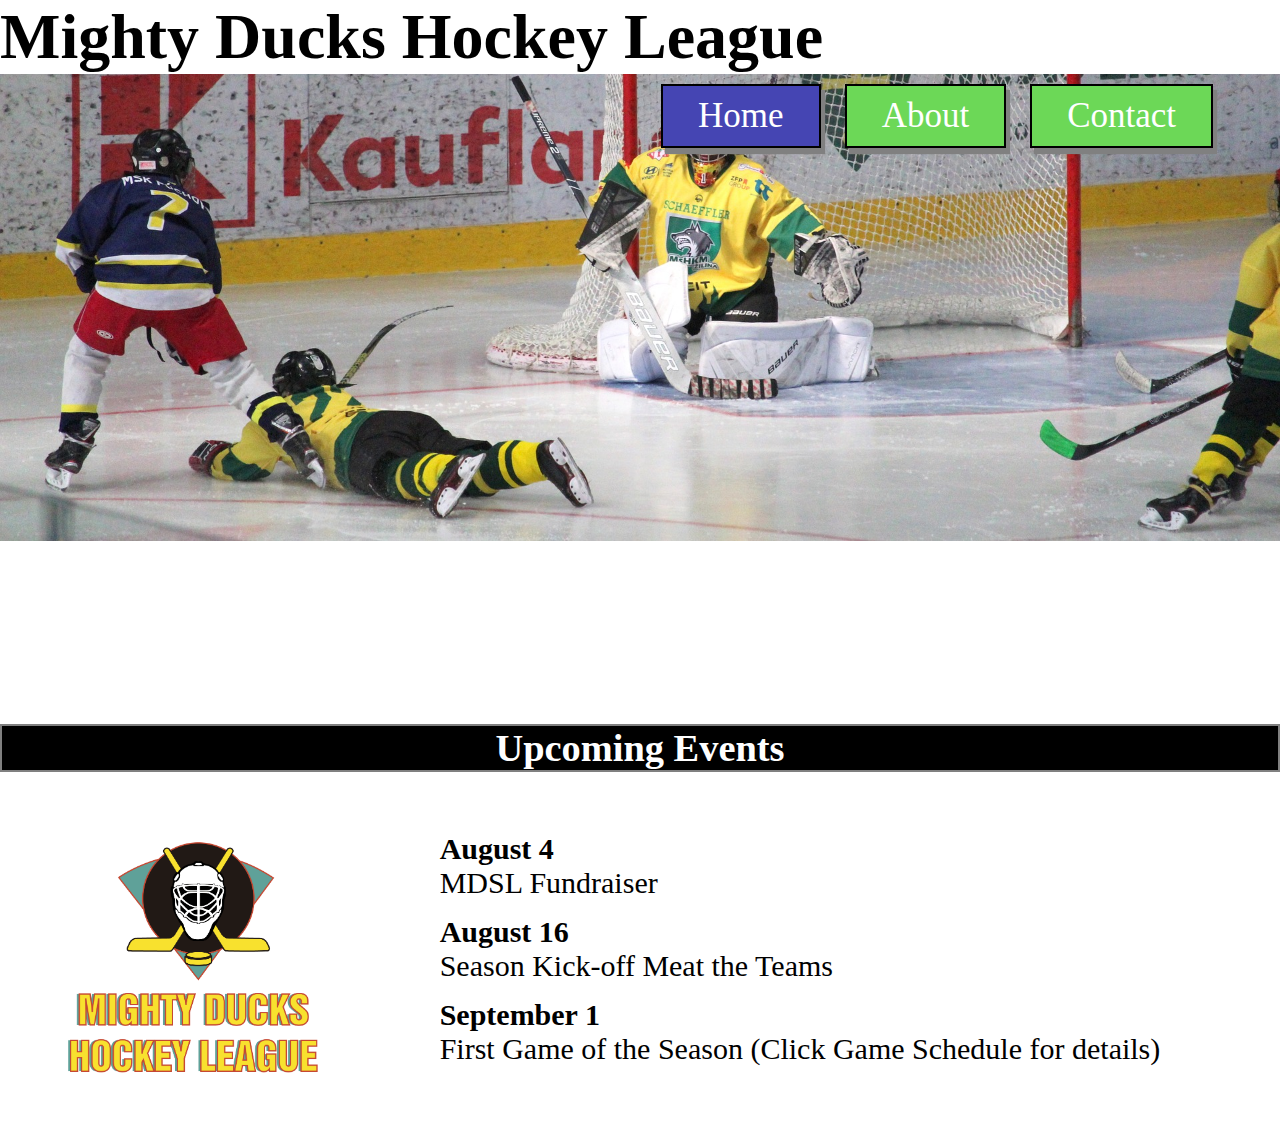
==== index.html @ 4ec2cb45 "nueva version" ====
<!DOCTYPE html>
<html lang="en">

<head>
    <meta charset="UTF-8">
    <meta http-equiv="X-UA-Compatible" content="IE=edge">
    <meta name="viewport" content="width=device-width, initial-scale=1.0">
    <link rel="stylesheet" href="style.css">
    <link rel="shortcut icon" href="/tasks/assets/Logo_Mighty_ducks-01.png" type="image/x-icon">
    <title>Home</title>
</head>

<body>
    <header>
        <h1>Mighty Ducks Hockey League</h1>
        <div class="image">
            <nav>
                <a href="./index.html" class="active">Home</a>
                <a href="./about.html">About</a>
                <a href="./contact.html">Contact</a>
            </nav>
        </div>
    </header>
    <main>
        <section>
            <div class="titulomain">
                <h2>Upcoming Events</h2>
            </div>
        </section>
        <div class="cuerpo">
            <img id="logo" src="./assets/Logo_Mighty_ducks-01.png" alt="logo">
            <div class="cuerpo2">
                <ul>
                    <li> <strong>August 4</strong></li>
                    <li> MDSL Fundraiser</li>
                </ul>
                <ul>
                    <li> <strong> August 16 </strong></li>
                    <li>Season Kick-off Meat the Teams</li>
                </ul>
                <ul>
                    <li> <strong> September 1</strong></li>
                    <li> First Game of the Season (Click Game Schedule for details)</li>
                </ul>
            </div>


        </div>


    </main>

</body>

</html>
---- style.css ----
*{
  box-sizing: border-box;
  padding: 0;
  margin: 0;
}

header>h1 {
  font-size: 5vw;
  /* lo deje en vw porque si me fijo en mi pc con px se ve de una forma con el monitor y en la note que uso otra resolución se ve más gigante*/

}

.image {
  background: url(./assets/design1_image2.jpg);
  height: 650px;
  background-size: contain;
  background-position: top;
  background-repeat: no-repeat;
  background-attachment: fixed;
  position: relative;
  
}

#logo {

  /* background:url(./assets/Logo_Mighty ducks-01.png);
  background-repeat: no-repeat;
  background-size: contain;    !!!desaparece la imagen si la uso y aplico display flex o inline block*/
  height: 300px;
  top: -25px;
  position: relative;
}

nav {
  top: -2px;
  right: 55px;
  position: absolute;
  text-align: right;
  display: flex;
  flex-direction:row;

}

nav>a {
  background-color: rgb(108, 216, 87);
  color: white;
  padding: 10px 35px;
  margin: 12px;
  text-decoration: none;
  font-size: 35px;
  border: 2px solid black;
  box-shadow: 4px 6px 1px gray;
  
}

.titulomain {
  width: 100%;
  margin-bottom: 60px;
  font-size: 2vw;
  /* lo deje en vw porque si me fijo en mi pc con px se ve de una forma con el monitor y en la note que uso otra resolución se ve más gigante*/
  border: 2px solid gray;
  background-color: black;
  color: white;
}

.titulomain>h2 {
  text-align: center;
}

.cuerpo {
  margin-left: 50px;
  display: flex;
}

.cuerpo2 {
  font-size: 30px;
  margin-left: 100px;
}

div>ul {
  margin-bottom: 15px;
  list-style: none;
}

.about-espaciado>h2 {
  margin-top: 45px;
}

.about-espaciado>p {

  text-indent: 70px;
}

nav>a.active {
  background: rgba(69, 69, 179);
}
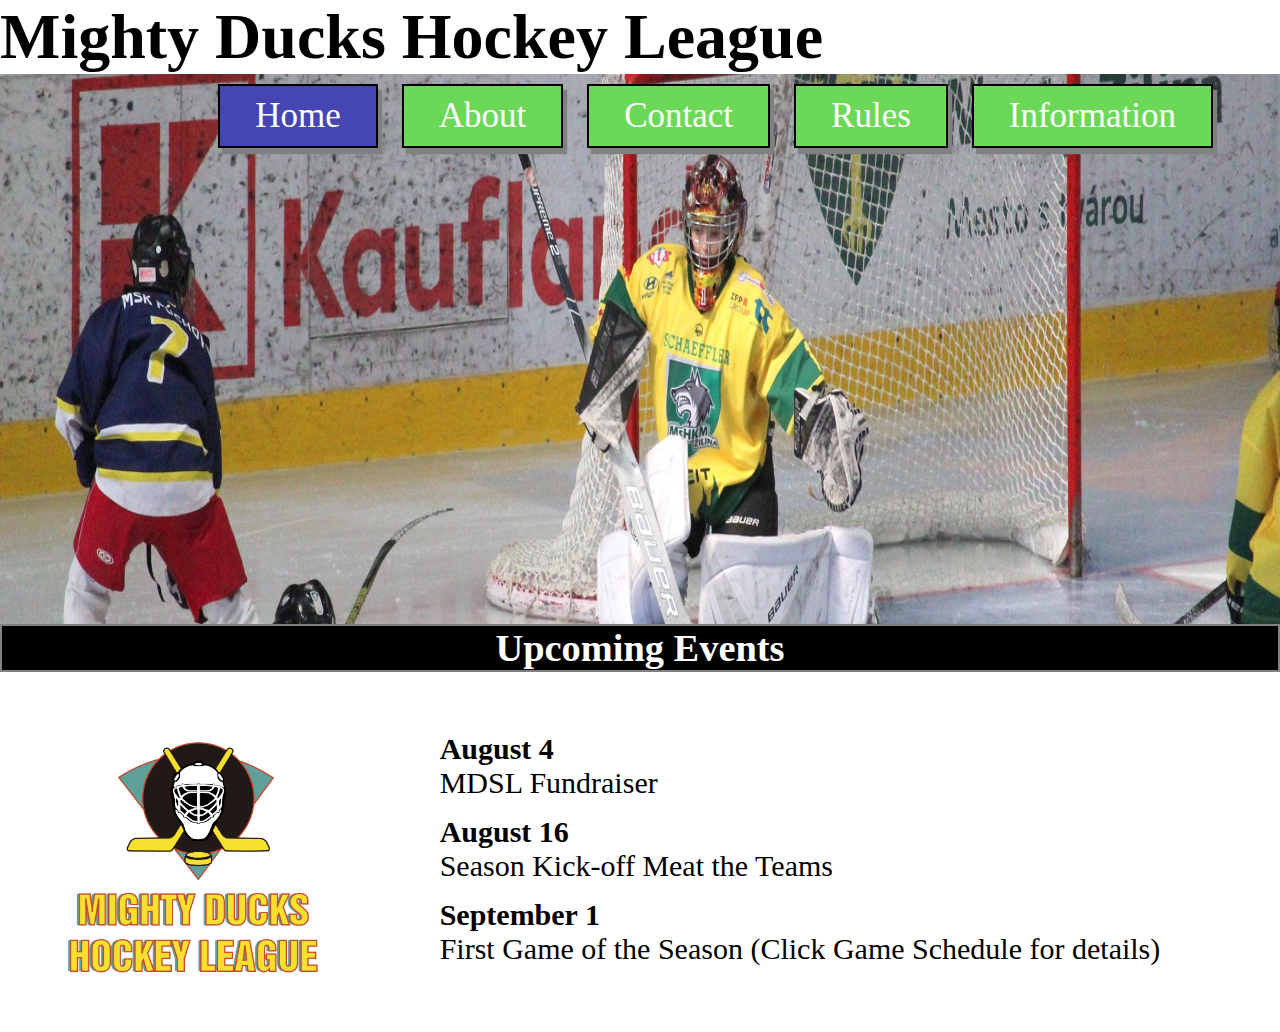
==== commit 7ce3a26e: "nuevas páginas" ====
--- a/index.html
+++ b/index.html
@@ -18,6 +18,8 @@
                 <a href="./index.html" class="active">Home</a>
                 <a href="./about.html">About</a>
                 <a href="./contact.html">Contact</a>
+                <a href="./rules.html">Rules</a>
+                <a href="./Game-Information.html">Information</a>
             </nav>
         </div>
     </header>
@@ -29,7 +31,7 @@
         </section>
         <div class="cuerpo">
             <img id="logo" src="./assets/Logo_Mighty_ducks-01.png" alt="logo">
-            <div class="cuerpo2">
+            <div class="cuerpo2 lista">
                 <ul>
                     <li> <strong>August 4</strong></li>
                     <li> MDSL Fundraiser</li>
--- a/style.css
+++ b/style.css
@@ -12,9 +12,9 @@
 
 .image {
   background: url(./assets/design1_image2.jpg);
-  height: 650px;
-  background-size: contain;
-  background-position: top;
+  height:550px;
+  background-size: 100% 100%;
+  background-position:top;
   background-repeat: no-repeat;
   background-attachment: fixed;
   position: relative;
@@ -77,7 +77,7 @@
   margin-left: 100px;
 }
 
-div>ul {
+.lista>ul {
   margin-bottom: 15px;
   list-style: none;
 }
@@ -86,11 +86,77 @@
   margin-top: 45px;
 }
 
-.about-espaciado>p {
+.about-espaciado>p{
 
   text-indent: 70px;
 }
 
 nav>a.active {
   background: rgba(69, 69, 179);
+}
+
+.policy>li{
+
+  padding: 13px 13px;
+
+}
+
+
+.centrado{
+  padding:2%;
+  position: relative;
+  bottom: 41px;
+}
+.centrado>h2,h3,h4{
+  
+  text-align:center;
+  padding:10px;
+}
+
+.estructura>h3{
+  padding:19px 13px;
+  text-align: left;
+}
+
+.estructura{
+  width:80%;
+  margin-left:auto;
+  margin-right:auto;
+  position: relative;
+  bottom: 30px;
+}
+
+.estructura>ul{
+  list-style-type:circle;
+  padding-left:12%;
+}
+.left h4,p{
+  text-align:left;
+  padding-top: 10px;
+
+}
+th{
+
+ 
+  text-align: left;
+}
+
+.flex{
+  display:flex;
+  flex-direction:column;
+}
+
+
+  table {
+    position: relative;
+    right:6%;
+   border-spacing:77px 4px;
+    table-layout:auto;
+    width:82vw;
+  }
+td{
+  width: 1.5em;
+  height: 1.5em;
+  background: #d2d2d2;
+ 
 }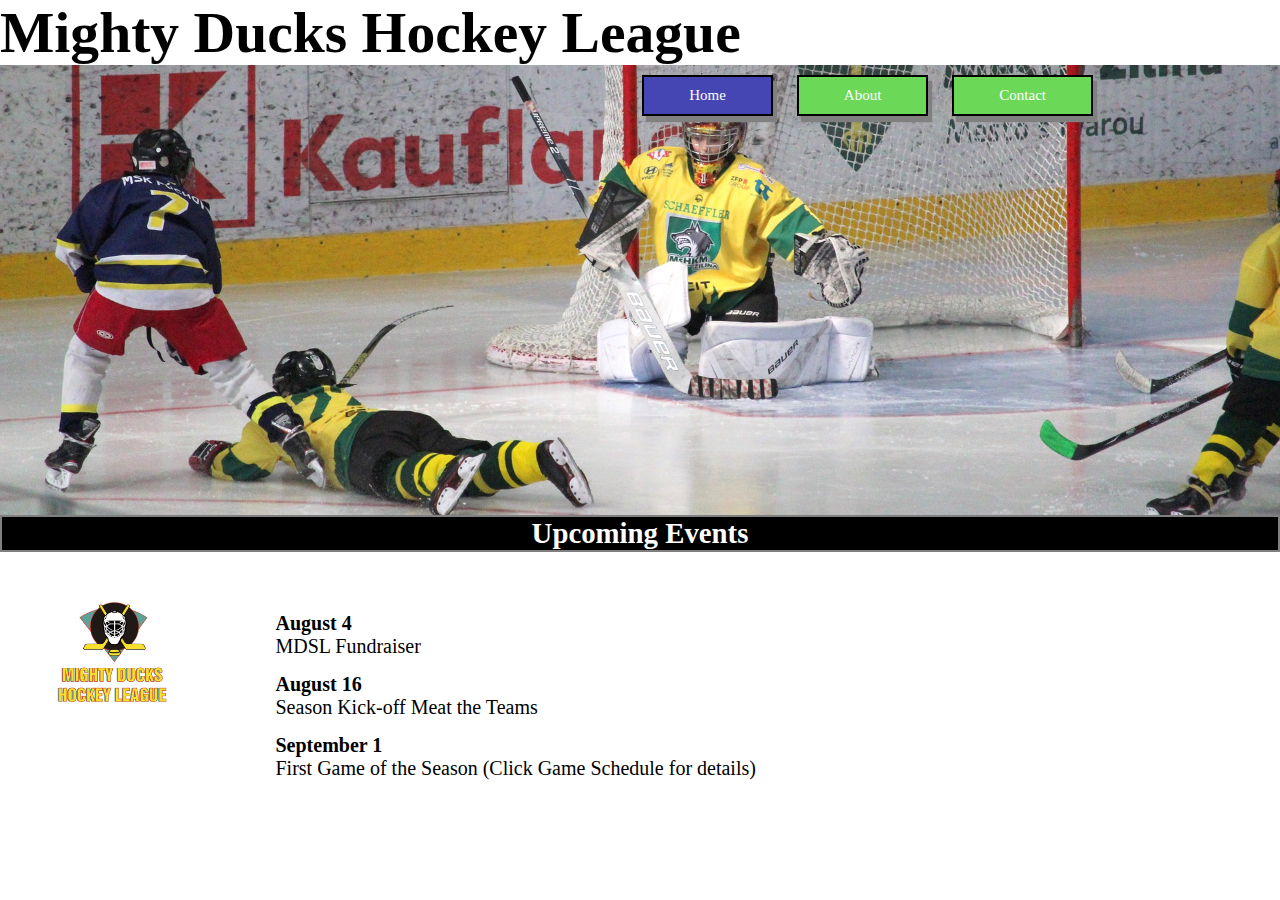
==== commit bbf6e5fb: "carpeta img y css" ====
--- a/index.html
+++ b/index.html
@@ -5,8 +5,8 @@
     <meta charset="UTF-8">
     <meta http-equiv="X-UA-Compatible" content="IE=edge">
     <meta name="viewport" content="width=device-width, initial-scale=1.0">
-    <link rel="stylesheet" href="style.css">
-    <link rel="shortcut icon" href="/tasks/assets/Logo_Mighty_ducks-01.png" type="image/x-icon">
+    <link rel="stylesheet" href="/assets/css/style.css">
+    <link rel="shortcut icon" href="/assets/img/Logo_Mighty_ducks-01.png" type="image/png">
     <title>Home</title>
 </head>
 
@@ -18,8 +18,6 @@
                 <a href="./index.html" class="active">Home</a>
                 <a href="./about.html">About</a>
                 <a href="./contact.html">Contact</a>
-                <a href="./rules.html">Rules</a>
-                <a href="./Game-Information.html">Information</a>
             </nav>
         </div>
     </header>
@@ -30,8 +28,8 @@
             </div>
         </section>
         <div class="cuerpo">
-            <img id="logo" src="./assets/Logo_Mighty_ducks-01.png" alt="logo">
-            <div class="cuerpo2 lista">
+            <img id="logo" src="./assets/img/Logo_Mighty_ducks-01.png" alt="logo">
+            <div class="cuerpo2">
                 <ul>
                     <li> <strong>August 4</strong></li>
                     <li> MDSL Fundraiser</li>
--- a/assets/css/style.css
+++ b/assets/css/style.css
@@ -0,0 +1,96 @@
+*{
+  box-sizing: border-box;
+  padding: 0;
+  margin: 0;
+}
+
+header>h1 {
+  font-size: 4.5vw;
+  /* lo deje en vw porque si me fijo en mi pc con px se ve de una forma con el monitor y en la note que uso otra resolución se ve más gigante*/
+
+}
+
+.image {
+  background: url(/assets/img/design1_image2.jpg);
+  height: 450px;
+  background-size: contain;
+  background-position: top;
+  background-repeat: no-repeat;
+  background-attachment: fixed;
+  position: relative;
+  
+}
+
+#logo {
+
+  /* background:url(./assets/Logo_Mighty ducks-01.png);
+  background-repeat: no-repeat;
+  background-size: contain;    !!!desaparece la imagen si la uso y aplico display flex o inline block*/
+  height:130px;
+  top: -25px;
+  position: relative;
+}
+
+nav {
+  top: -2px;
+  right: 175px;
+  position: absolute;
+  text-align: right;
+  display: flex;
+  flex-direction:row;
+
+}
+
+nav>a {
+  background-color: rgb(108, 216, 87);
+  color: white;
+  padding: 10px 45px;
+  margin: 12px;
+  text-decoration: none;
+  font-size: 15px;
+  border: 2px solid black;
+  box-shadow: 4px 6px 1px gray;
+  
+}
+
+.titulomain {
+  width: 100%;
+  margin-bottom: 60px;
+  font-size: 1.5vw;
+  /* lo deje en vw porque si me fijo en mi pc con px se ve de una forma con el monitor y en la note que uso otra resolución se ve más gigante*/
+  border: 2px solid gray;
+  background-color: black;
+  color: white;
+}
+
+.titulomain>h2 {
+  text-align: center;
+}
+
+.cuerpo {
+  margin-left: 50px;
+  display: flex;
+}
+
+.cuerpo2 {
+  font-size: 20px;
+  margin-left: 100px;
+}
+
+div>ul {
+  margin-bottom: 15px;
+  list-style: none;
+}
+
+.about-espaciado>h2 {
+  margin-top: 45px;
+}
+
+.about-espaciado>p {
+
+  text-indent: 30px;
+}
+
+nav>a.active {
+  background: rgba(69, 69, 179);
+}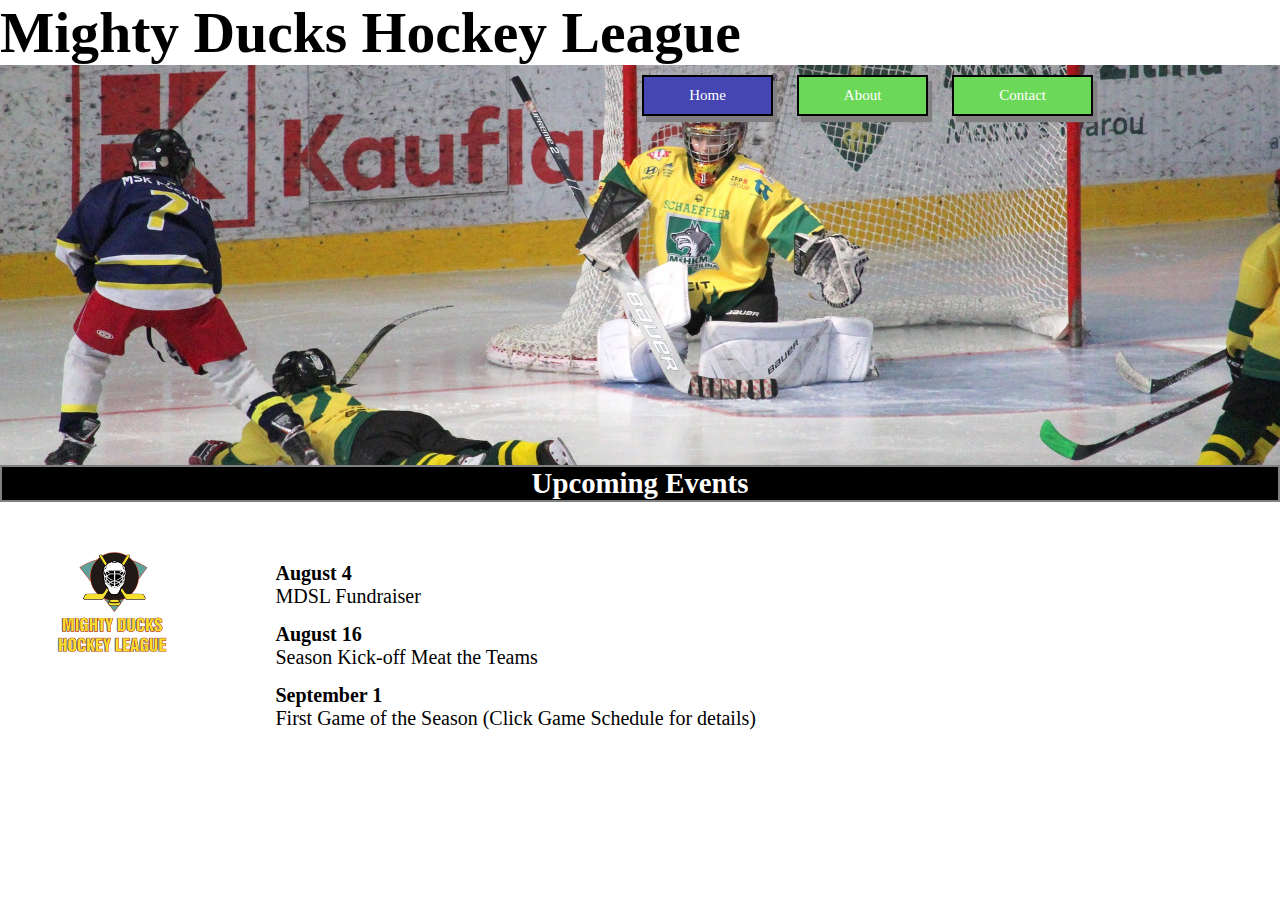
==== commit 9bf050e7: "arreglo flavicon,rutas y subcarpetas" ====
--- a/index.html
+++ b/index.html
@@ -5,8 +5,8 @@
     <meta charset="UTF-8">
     <meta http-equiv="X-UA-Compatible" content="IE=edge">
     <meta name="viewport" content="width=device-width, initial-scale=1.0">
-    <link rel="stylesheet" href="/assets/css/style.css">
-    <link rel="shortcut icon" href="/assets/img/Logo_Mighty_ducks-01.png" type="image/png">
+    <link rel="stylesheet" href="./assets/style.css">
+  <link rel="shortcut icon" href="./img/Logo_Mighty_ducks-01.png" type="image/png">
     <title>Home</title>
 </head>
 
@@ -28,7 +28,7 @@
             </div>
         </section>
         <div class="cuerpo">
-            <img id="logo" src="./assets/img/Logo_Mighty_ducks-01.png" alt="logo">
+            <img id="logo" src="./img/Logo_Mighty_ducks-01.png" alt="logo">
             <div class="cuerpo2">
                 <ul>
                     <li> <strong>August 4</strong></li>
--- a/assets/style.css
+++ b/assets/style.css
@@ -0,0 +1,96 @@
+*{
+  box-sizing: border-box;
+  padding: 0;
+  margin: 0;
+}
+
+header>h1 {
+  font-size: 4.5vw;
+  /* lo deje en vw porque si me fijo en mi pc con px se ve de una forma con el monitor y en la note que uso otra resolución se ve más gigante*/
+
+}
+
+.image {
+  background: url(../img/design1_image2.jpg);
+  height: 400px;
+  background-size: contain;
+  background-position: top;
+  background-repeat: no-repeat;
+  background-attachment: fixed;
+  position: relative;
+  
+}
+
+#logo {
+
+  /* background:url(./assets/Logo_Mighty ducks-01.png);
+  background-repeat: no-repeat;
+  background-size: contain;    !!!desaparece la imagen si la uso y aplico display flex o inline block*/
+  height:130px;
+  top: -25px;
+  position: relative;
+}
+
+nav {
+  top: -2px;
+  right: 175px;
+  position: absolute;
+  text-align: right;
+  display: flex;
+  flex-direction:row;
+
+}
+
+nav>a {
+  background-color: rgb(108, 216, 87);
+  color: white;
+  padding: 10px 45px;
+  margin: 12px;
+  text-decoration: none;
+  font-size: 15px;
+  border: 2px solid black;
+  box-shadow: 4px 6px 1px gray;
+  
+}
+
+.titulomain {
+  width: 100%;
+  margin-bottom: 60px;
+  font-size: 1.5vw;
+  /* lo deje en vw porque si me fijo en mi pc con px se ve de una forma con el monitor y en la note que uso otra resolución se ve más gigante*/
+  border: 2px solid gray;
+  background-color: black;
+  color: white;
+}
+
+.titulomain>h2 {
+  text-align: center;
+}
+
+.cuerpo {
+  margin-left: 50px;
+  display: flex;
+}
+
+.cuerpo2 {
+  font-size: 20px;
+  margin-left: 100px;
+}
+
+div>ul {
+  margin-bottom: 15px;
+  list-style: none;
+}
+
+.about-espaciado>h2 {
+  margin-top: 45px;
+}
+
+.about-espaciado>p {
+
+  text-indent: 30px;
+}
+
+nav>a.active {
+  background: rgba(69, 69, 179);
+}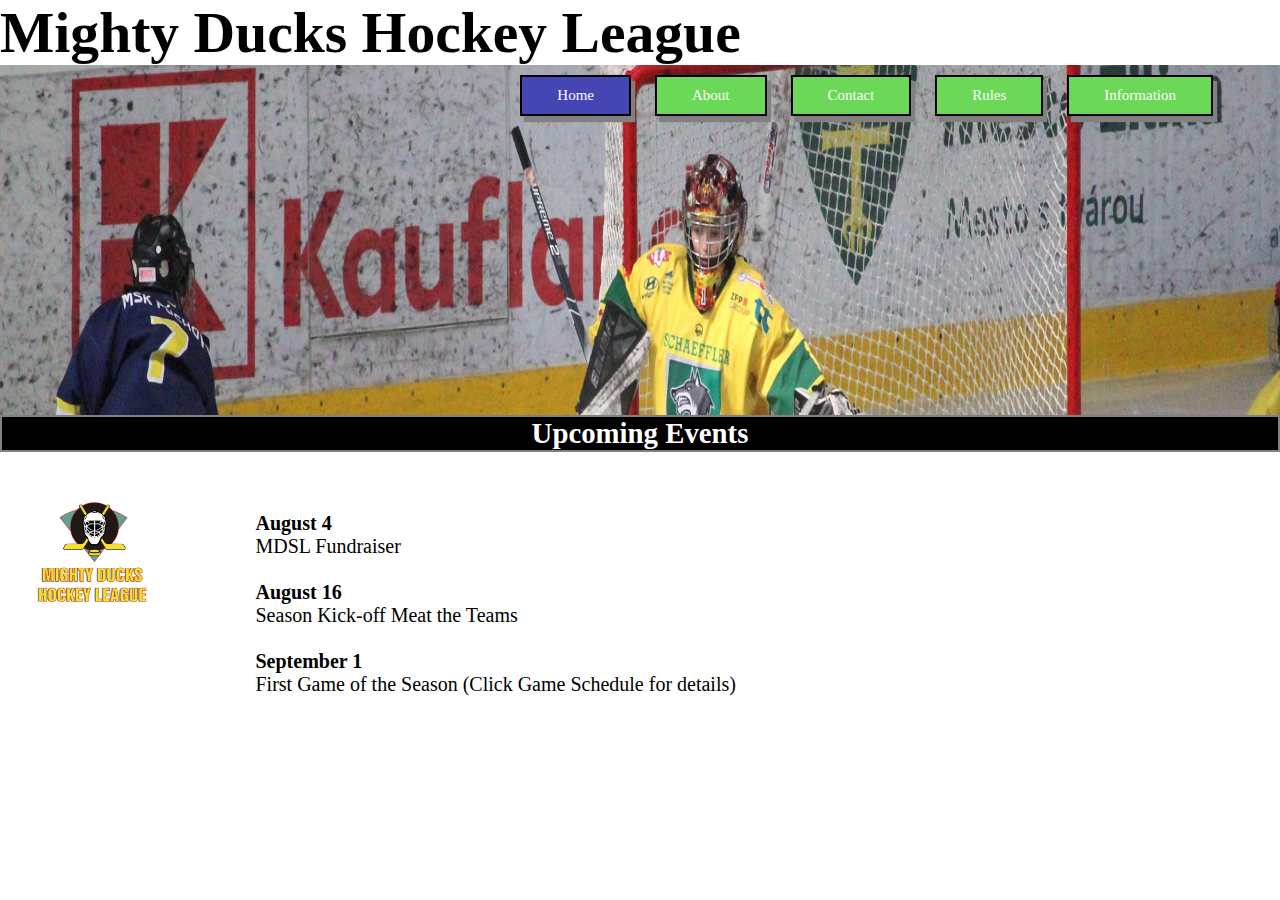
==== commit 5a4e24e9: "arreglo tamaño y ubicaciones" ====
--- a/index.html
+++ b/index.html
@@ -18,6 +18,8 @@
                 <a href="./index.html" class="active">Home</a>
                 <a href="./about.html">About</a>
                 <a href="./contact.html">Contact</a>
+                <a href="./rules.html">Rules</a>
+                <a href="./Game-Information.html">Information</a>
             </nav>
         </div>
     </header>
@@ -30,13 +32,17 @@
         <div class="cuerpo">
             <img id="logo" src="./img/Logo_Mighty_ducks-01.png" alt="logo">
             <div class="cuerpo2">
-                <ul>
+               
+              <ul>
+                
                     <li> <strong>August 4</strong></li>
                     <li> MDSL Fundraiser</li>
                 </ul>
                 <ul>
+                  <br>
                     <li> <strong> August 16 </strong></li>
                     <li>Season Kick-off Meat the Teams</li>
+                    <br>
                 </ul>
                 <ul>
                     <li> <strong> September 1</strong></li>
--- a/assets/style.css
+++ b/assets/style.css
@@ -1,4 +1,4 @@
-*{
+* {
   box-sizing: border-box;
   padding: 0;
   margin: 0;
@@ -12,13 +12,17 @@
 
 .image {
   background: url(../img/design1_image2.jpg);
-  height: 400px;
-  background-size: contain;
+  height: 350px;
+  background-size: 100% 100%;
   background-position: top;
   background-repeat: no-repeat;
   background-attachment: fixed;
   position: relative;
-  
+
+}
+
+.inlineblock {
+  display: inline-block;
 }
 
 #logo {
@@ -26,31 +30,59 @@
   /* background:url(./assets/Logo_Mighty ducks-01.png);
   background-repeat: no-repeat;
   background-size: contain;    !!!desaparece la imagen si la uso y aplico display flex o inline block*/
-  height:130px;
+  height: 130px;
   top: -25px;
   position: relative;
+}
+
+#logo2 {
+
+  /* background:url(./assets/Logo_Mighty ducks-01.png);
+    background-repeat: no-repeat;
+    background-size: contain;    !!!desaparece la imagen si la uso y aplico display flex o inline block*/
+  height: 130px;
+ top: -165px;
+  left: 79px;
+  position: relative;
+
+
+
+}
+
+#logo3 {
+
+  /* background:url(./assets/Logo_Mighty ducks-01.png);
+  background-repeat: no-repeat;
+  background-size: contain;    !!!desaparece la imagen si la uso y aplico display flex o inline block*/
+  height: 130px;
+  top: -111px;
+  left: 79px;
+  position: relative;
+  
+
+
 }
 
 nav {
   top: -2px;
-  right: 175px;
+  right: 55px;
   position: absolute;
   text-align: right;
   display: flex;
-  flex-direction:row;
+  flex-direction: row;
 
 }
 
 nav>a {
   background-color: rgb(108, 216, 87);
   color: white;
-  padding: 10px 45px;
+  padding: 10px 35px;
   margin: 12px;
   text-decoration: none;
   font-size: 15px;
   border: 2px solid black;
   box-shadow: 4px 6px 1px gray;
-  
+
 }
 
 .titulomain {
@@ -68,16 +100,20 @@
 }
 
 .cuerpo {
-  margin-left: 50px;
+  margin-left: 30px;
   display: flex;
 }
 
 .cuerpo2 {
   font-size: 20px;
   margin-left: 100px;
-}
-
-div>ul {
+
+}
+
+.cuerpo2>ul{
+  list-style: none;
+}
+.lista>ul {
   margin-bottom: 15px;
   list-style: none;
 }
@@ -88,9 +124,131 @@
 
 .about-espaciado>p {
 
-  text-indent: 30px;
+  text-indent: 50px;
 }
 
 nav>a.active {
   background: rgba(69, 69, 179);
+}
+
+.policy>li {
+
+  padding: 13px 13px;
+
+}
+
+
+.centrado {
+  padding-top: 2%;
+  position: relative;
+  bottom: 41px;
+  height: 10%;
+}
+
+.centrado>h2,
+h3,
+h4 {
+
+  text-align: center;
+  padding: 10px;
+
+}
+
+.estructura>h3 {
+  padding: 19px 13px;
+  text-align: left;
+}
+
+.estructura {
+  width: 80%;
+  margin-left: auto;
+  margin-right: auto;
+  position: relative;
+  bottom: 60px;
+}
+
+.estructura>ul {
+  list-style-type: circle;
+  padding-left: 12%;
+}
+
+.left h4,
+p {
+  text-align: left;
+  padding-top: 10px;
+
+}
+
+th {
+  text-align: left;
+}
+
+.flex {
+  display: flex;
+  flex-direction: column;
+  align-items: flex-start;
+}
+
+.flex2 {
+  display: flex;
+  flex-direction: row;
+  align-items: flex-start;
+  position: relative; /* lo corrí 50 px xq sino me aparece un desbordado a la derecha al usar el flex en la página rules */
+  left: -50px; 
+}
+
+table {
+  margin-top: 20px;
+  position: relative;
+  right: -25%;
+  width: 62vw;
+}
+
+td {
+  width: 71px;
+  height: 2.5em;
+}
+
+.play-means>ul {
+  position: relative;
+  left: 3%;
+  list-style-type:circle;
+}
+
+caption {
+  text-align: left;
+  margin-bottom: 5px;
+}
+
+
+.textodown {
+ margin-top: 50px;
+  margin-left:206px;
+  position: relative;
+  left: 220px;
+
+}
+.textodown>p{
+  margin-left:10px; 
+}
+
+.espaciado2 h3 {
+
+  display: inline-block;
+  margin-right: 100px;
+
+}
+#centrado-rules{
+position:relative;
+top: -60px;
+}
+
+#tabla-ubicacion{
+  position: relative;
+  top: 40px;
+}
+#tabla-ubicacion>h3,i{
+  text-align: left;
+  position: relative;
+  left: 220px;
 }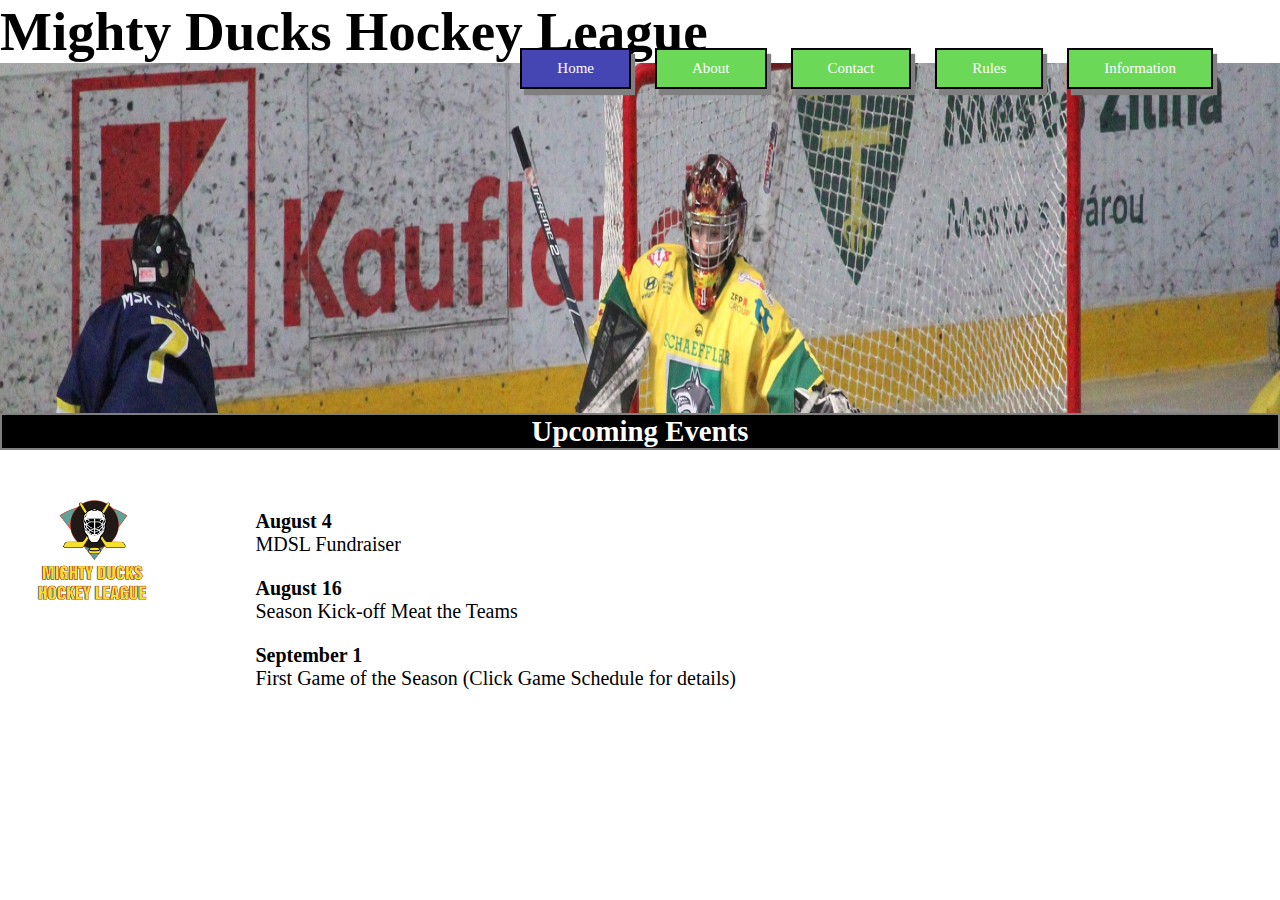
==== commit 69df57e1: "últimos cambios" ====
--- a/index.html
+++ b/index.html
@@ -1,61 +1,50 @@
 <!DOCTYPE html>
-<html lang="en">
-
-<head>
+<html lang="es">
+  <head>
     <meta charset="UTF-8">
     <meta http-equiv="X-UA-Compatible" content="IE=edge">
     <meta name="viewport" content="width=device-width, initial-scale=1.0">
     <link rel="stylesheet" href="./assets/style.css">
-  <link rel="shortcut icon" href="./img/Logo_Mighty_ducks-01.png" type="image/png">
+    <link rel="shortcut icon" href="./img/Logo_Mighty_ducks-01.png" type="image/png">
     <title>Home</title>
-</head>
+  </head>
 
-<body>
+  <body>
     <header>
-        <h1>Mighty Ducks Hockey League</h1>
-        <div class="image">
-            <nav>
-                <a href="./index.html" class="active">Home</a>
-                <a href="./about.html">About</a>
-                <a href="./contact.html">Contact</a>
-                <a href="./rules.html">Rules</a>
-                <a href="./Game-Information.html">Information</a>
-            </nav>
-        </div>
+      <h1>Mighty Ducks Hockey League</h1>
+      <div class="image">
+        <nav>
+          <a href="./index.html" class="active">Home</a>
+          <a href="./about.html">About</a>
+          <a href="./contact.html">Contact</a>
+          <a href="./rules.html">Rules</a>
+          <a href="./Game-Information.html">Information</a>
+        </nav>
+      </div>
     </header>
     <main>
-        <section>
-            <div class="titulomain">
-                <h2>Upcoming Events</h2>
-            </div>
-        </section>
-        <div class="cuerpo">
-            <img id="logo" src="./img/Logo_Mighty_ducks-01.png" alt="logo">
-            <div class="cuerpo2">
-               
-              <ul>
-                
-                    <li> <strong>August 4</strong></li>
-                    <li> MDSL Fundraiser</li>
-                </ul>
-                <ul>
-                  <br>
-                    <li> <strong> August 16 </strong></li>
-                    <li>Season Kick-off Meat the Teams</li>
-                    <br>
-                </ul>
-                <ul>
-                    <li> <strong> September 1</strong></li>
-                    <li> First Game of the Season (Click Game Schedule for details)</li>
-                </ul>
-            </div>
-
-
+      <section>
+        <div class="titulomain">
+          <h2>Upcoming Events</h2>
         </div>
-
-
+      </section>
+      <div class="cuerpo">
+        <img id="logo" src="./img/Logo_Mighty_ducks-01.png" alt="logo">
+        <div class="cuerpo2">
+          <ul>
+            <li><strong>August 4</strong></li>
+            <li>MDSL Fundraiser</li>
+          </ul>
+          <ul>
+            <li><strong> August 16 </strong></li>
+            <li>Season Kick-off Meat the Teams</li>
+          </ul>
+          <ul>
+            <li><strong> September 1</strong></li>
+            <li>First Game of the Season (Click Game Schedule for details)</li>
+          </ul>
+        </div>
+      </div>
     </main>
-
-</body>
-
-</html>+  </body>
+</html>
--- a/assets/style.css
+++ b/assets/style.css
@@ -1,3 +1,8 @@
+/*
+desarrollado en un monitor FHD (1980x1080) por ahí en otra resolución puede que se vea levemente distinto, especialmente la ubicación de la tabla o el tamaño de los elementos ya que se trabajó mayormente con px.
+*/
+
+
 * {
   box-sizing: border-box;
   padding: 0;
@@ -5,9 +10,8 @@
 }
 
 header>h1 {
-  font-size: 4.5vw;
+  font-size: 4.3vw;
   /* lo deje en vw porque si me fijo en mi pc con px se ve de una forma con el monitor y en la note que uso otra resolución se ve más gigante*/
-
 }
 
 .image {
@@ -18,7 +22,6 @@
   background-repeat: no-repeat;
   background-attachment: fixed;
   position: relative;
-
 }
 
 .inlineblock {
@@ -26,7 +29,6 @@
 }
 
 #logo {
-
   /* background:url(./assets/Logo_Mighty ducks-01.png);
   background-repeat: no-repeat;
   background-size: contain;    !!!desaparece la imagen si la uso y aplico display flex o inline block*/
@@ -36,21 +38,16 @@
 }
 
 #logo2 {
-
   /* background:url(./assets/Logo_Mighty ducks-01.png);
     background-repeat: no-repeat;
     background-size: contain;    !!!desaparece la imagen si la uso y aplico display flex o inline block*/
   height: 130px;
- top: -165px;
+  top: -165px;
   left: 79px;
   position: relative;
-
-
-
 }
 
 #logo3 {
-
   /* background:url(./assets/Logo_Mighty ducks-01.png);
   background-repeat: no-repeat;
   background-size: contain;    !!!desaparece la imagen si la uso y aplico display flex o inline block*/
@@ -58,19 +55,15 @@
   top: -111px;
   left: 79px;
   position: relative;
-  
-
-
 }
 
 nav {
-  top: -2px;
+  top: -27px;
   right: 55px;
   position: absolute;
   text-align: right;
   display: flex;
   flex-direction: row;
-
 }
 
 nav>a {
@@ -82,7 +75,6 @@
   font-size: 15px;
   border: 2px solid black;
   box-shadow: 4px 6px 1px gray;
-
 }
 
 .titulomain {
@@ -107,12 +99,13 @@
 .cuerpo2 {
   font-size: 20px;
   margin-left: 100px;
-
-}
-
-.cuerpo2>ul{
+}
+
+.cuerpo2>ul {
   list-style: none;
-}
+  margin-bottom: 21px;
+}
+
 .lista>ul {
   margin-bottom: 15px;
   list-style: none;
@@ -123,7 +116,6 @@
 }
 
 .about-espaciado>p {
-
   text-indent: 50px;
 }
 
@@ -132,11 +124,8 @@
 }
 
 .policy>li {
-
   padding: 13px 13px;
-
-}
-
+}
 
 .centrado {
   padding-top: 2%;
@@ -148,10 +137,8 @@
 .centrado>h2,
 h3,
 h4 {
-
   text-align: center;
   padding: 10px;
-
 }
 
 .estructura>h3 {
@@ -176,7 +163,6 @@
 p {
   text-align: left;
   padding-top: 10px;
-
 }
 
 th {
@@ -193,15 +179,16 @@
   display: flex;
   flex-direction: row;
   align-items: flex-start;
-  position: relative; /* lo corrí 50 px xq sino me aparece un desbordado a la derecha al usar el flex en la página rules */
-  left: -50px; 
+  position: relative;
+  /* lo corrí 50 px xq sino me aparece un desbordado a la derecha al usar el flex en la página rules */
+  left: -50px;
 }
 
 table {
   margin-top: 20px;
   position: relative;
-  right: -25%;
-  width: 62vw;
+  right: -27%;
+  width: 61vw;
 }
 
 td {
@@ -212,7 +199,7 @@
 .play-means>ul {
   position: relative;
   left: 3%;
-  list-style-type:circle;
+  list-style-type: circle;
 }
 
 caption {
@@ -220,35 +207,37 @@
   margin-bottom: 5px;
 }
 
+.textodown>h3 {
+  margin-top: 50px;
+
+  position: relative;
+}
 
 .textodown {
- margin-top: 50px;
-  margin-left:206px;
-  position: relative;
-  left: 220px;
-
-}
-.textodown>p{
-  margin-left:10px; 
+  padding-top: 10px;
+}
+
+.textodown>p {
+  margin-left: 10px;
 }
 
 .espaciado2 h3 {
-
   display: inline-block;
   margin-right: 100px;
-
-}
-#centrado-rules{
-position:relative;
-top: -60px;
-}
-
-#tabla-ubicacion{
-  position: relative;
-  top: 40px;
-}
-#tabla-ubicacion>h3,i{
-  text-align: left;
-  position: relative;
-  left: 220px;
+}
+
+#centrado-rules {
+  position: relative;
+  top: -60px;
+}
+
+#tabla-ubicacion {
+  position: relative;
+  top: 65px;
+}
+
+#tabla-ubicacion>h3,
+i {
+  text-align: left;
+  position: relative;
 }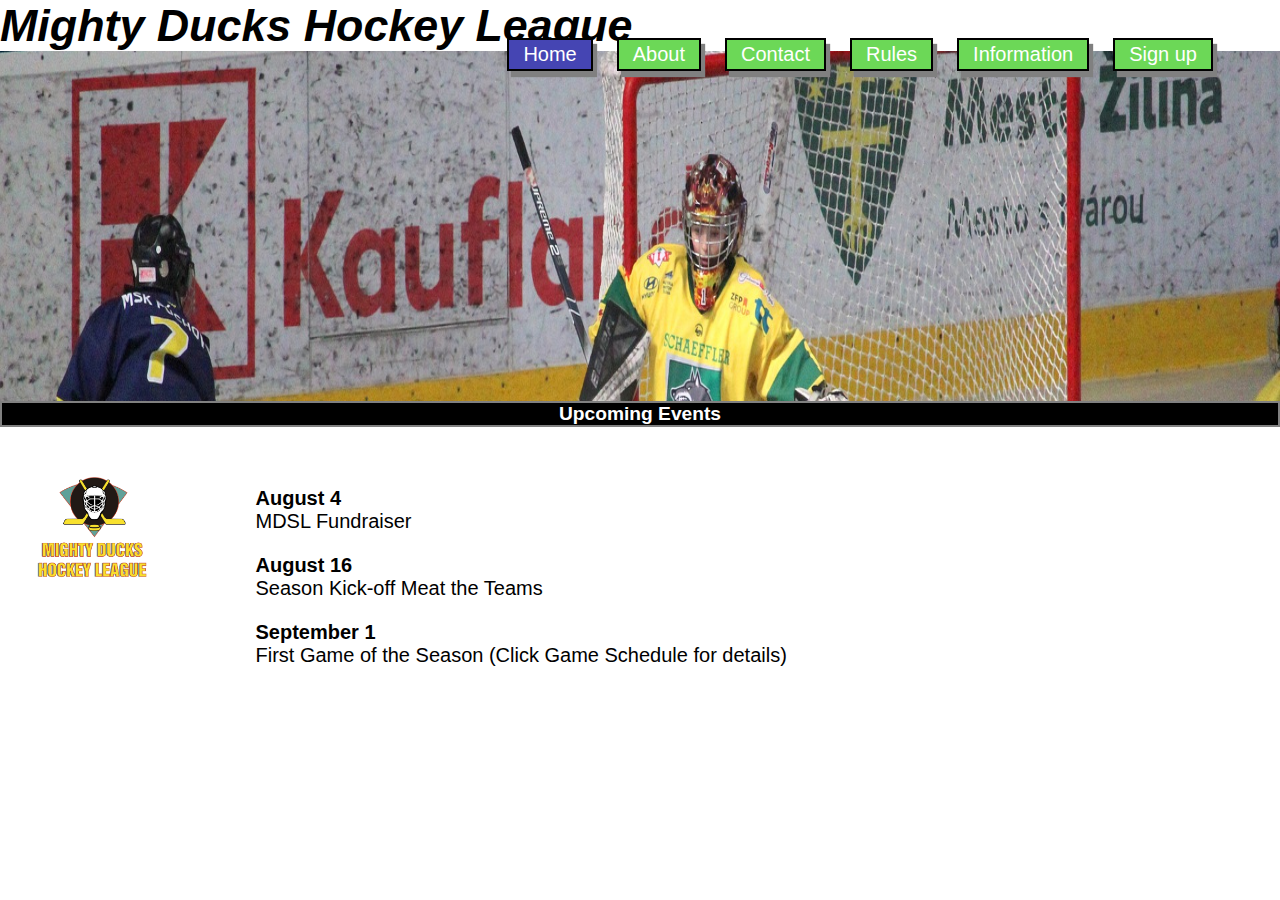
==== commit 4dbcfd69: "task4" ====
--- a/index.html
+++ b/index.html
@@ -19,6 +19,7 @@
           <a href="./contact.html">Contact</a>
           <a href="./rules.html">Rules</a>
           <a href="./Game-Information.html">Information</a>
+          <a href="./Registration.html">Sign up</a>
         </nav>
       </div>
     </header>
--- a/assets/style.css
+++ b/assets/style.css
@@ -9,8 +9,14 @@
   margin: 0;
 }
 
+
+body{
+  font-family: sans-serif;
+}
+
 header>h1 {
-  font-size: 4.3vw;
+  font-size: 3.5vw;
+  font-style: oblique;
   /* lo deje en vw porque si me fijo en mi pc con px se ve de una forma con el monitor y en la note que uso otra resolución se ve más gigante*/
 }
 
@@ -42,7 +48,7 @@
     background-repeat: no-repeat;
     background-size: contain;    !!!desaparece la imagen si la uso y aplico display flex o inline block*/
   height: 130px;
-  top: -165px;
+  top: -177px;
   left: 79px;
   position: relative;
 }
@@ -52,35 +58,37 @@
   background-repeat: no-repeat;
   background-size: contain;    !!!desaparece la imagen si la uso y aplico display flex o inline block*/
   height: 130px;
-  top: -111px;
+  top: -115px;
   left: 79px;
   position: relative;
 }
 
 nav {
-  top: -27px;
+  top: -25px;
   right: 55px;
   position: absolute;
   text-align: right;
   display: flex;
   flex-direction: row;
+  
 }
 
 nav>a {
   background-color: rgb(108, 216, 87);
   color: white;
-  padding: 10px 35px;
+  padding: 3px 14px;
   margin: 12px;
   text-decoration: none;
-  font-size: 15px;
+  font-size:20px;
   border: 2px solid black;
   box-shadow: 4px 6px 1px gray;
+  
 }
 
 .titulomain {
   width: 100%;
   margin-bottom: 60px;
-  font-size: 1.5vw;
+  font-size: 1vw;
   /* lo deje en vw porque si me fijo en mi pc con px se ve de una forma con el monitor y en la note que uso otra resolución se ve más gigante*/
   border: 2px solid gray;
   background-color: black;
@@ -228,7 +236,7 @@
 
 #centrado-rules {
   position: relative;
-  top: -60px;
+  top: -61px;
 }
 
 #tabla-ubicacion {
@@ -240,4 +248,20 @@
 i {
   text-align: left;
   position: relative;
-}+}
+
+@media (max-width: 600px) {
+  .facet_sidebar {
+    display: none;
+  }
+}
+
+fieldset{
+  border: none;
+  margin-bottom: 20px;
+}
+fieldset>legend{
+  
+  margin-bottom: 10px;
+}
+
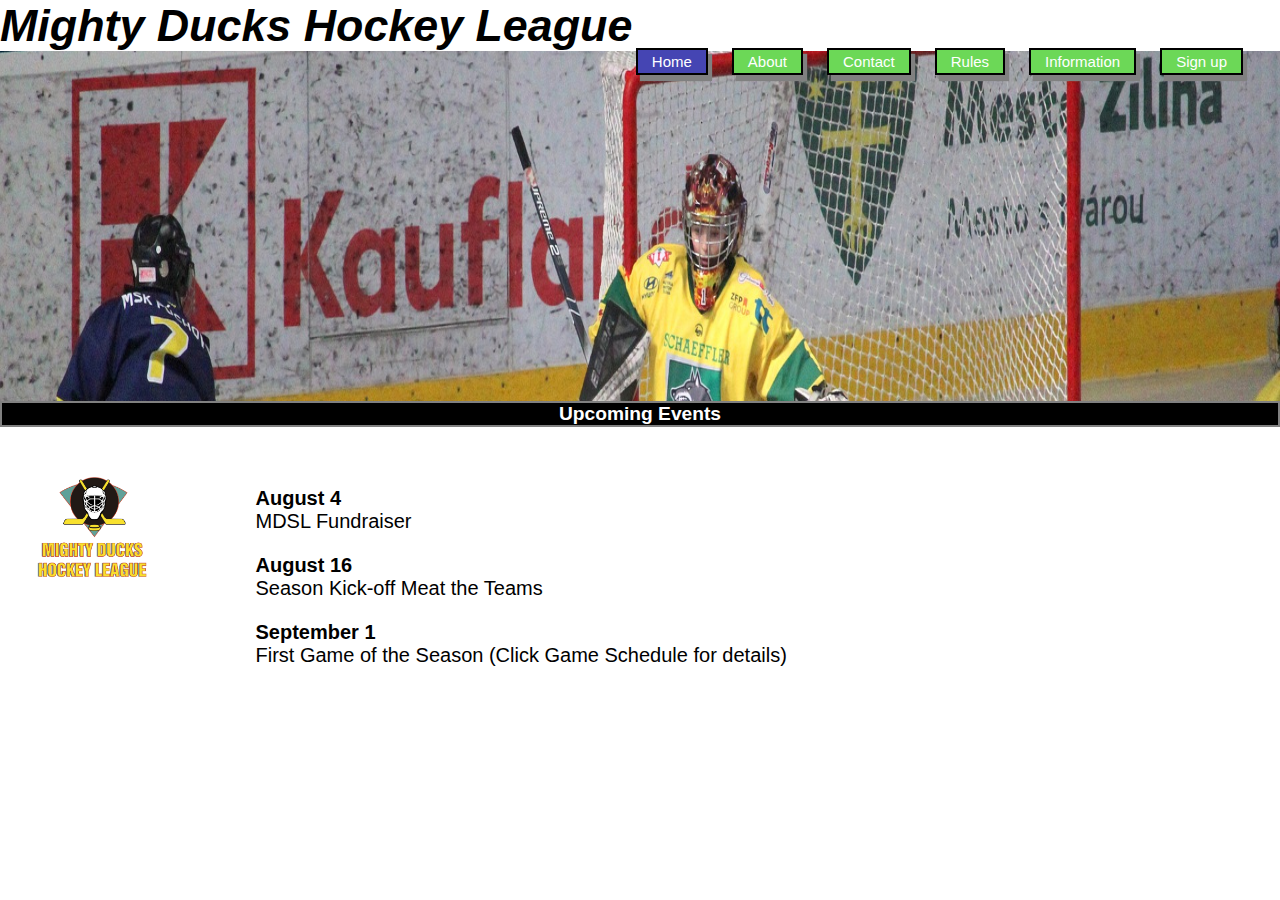
==== commit b97acd58: "últimos detalles" ====
--- a/index.html
+++ b/index.html
@@ -1,5 +1,5 @@
 <!DOCTYPE html>
-<html lang="es">
+<html lang="en">
   <head>
     <meta charset="UTF-8">
     <meta http-equiv="X-UA-Compatible" content="IE=edge">
--- a/assets/style.css
+++ b/assets/style.css
@@ -250,18 +250,74 @@
   position: relative;
 }
 
-@media (max-width: 600px) {
-  .facet_sidebar {
-    display: none;
-  }
-}
+
 
 fieldset{
   border: none;
   margin-bottom: 20px;
+  
 }
 fieldset>legend{
   
   margin-bottom: 10px;
 }
 
+.flex-forms-school{
+
+  display: flex;
+}
+
+
+#padre>div{
+margin-top: 10px;
+  text-align: center;
+align-items: center;
+width: 100vw;
+display: flex;
+  flex-direction:row;
+justify-content: space-evenly;
+}
+#padre h2{
+
+border: 1px solid black;
+}
+
+#ubicacion>h2 {
+  background-color: black;
+  color: white;
+  text-align: center;
+  height: 30px;
+  width: 100vw;
+
+}
+
+form p {
+
+  margin-bottom: 10px;
+  text-align: justify;
+}
+
+form input {
+  margin-bottom:4px;
+}
+ /* para pantallas menores a FHD.  Lo he probado con el navegador en herramientas de desarrollador, pero no en notebooks. Estimo que debería funcionar. Proximamente tendra otras resoluciones como en tablets y Mobile. En este caso, por el momento, debería hacer que los enlaces del nav no se superpongan con el H1 del header. Además los iframe son más pequeños para una mejor proporción*/
+
+@media  screen and (max-width: 1500px) and (max-height: 1024px) {
+
+nav>a {
+   
+      font-size: 15px;
+    
+  
+    }
+nav {
+  top: -15px;
+  right: 25px;
+
+}
+ iframe {
+   height: 200px;
+ }
+
+}
+
